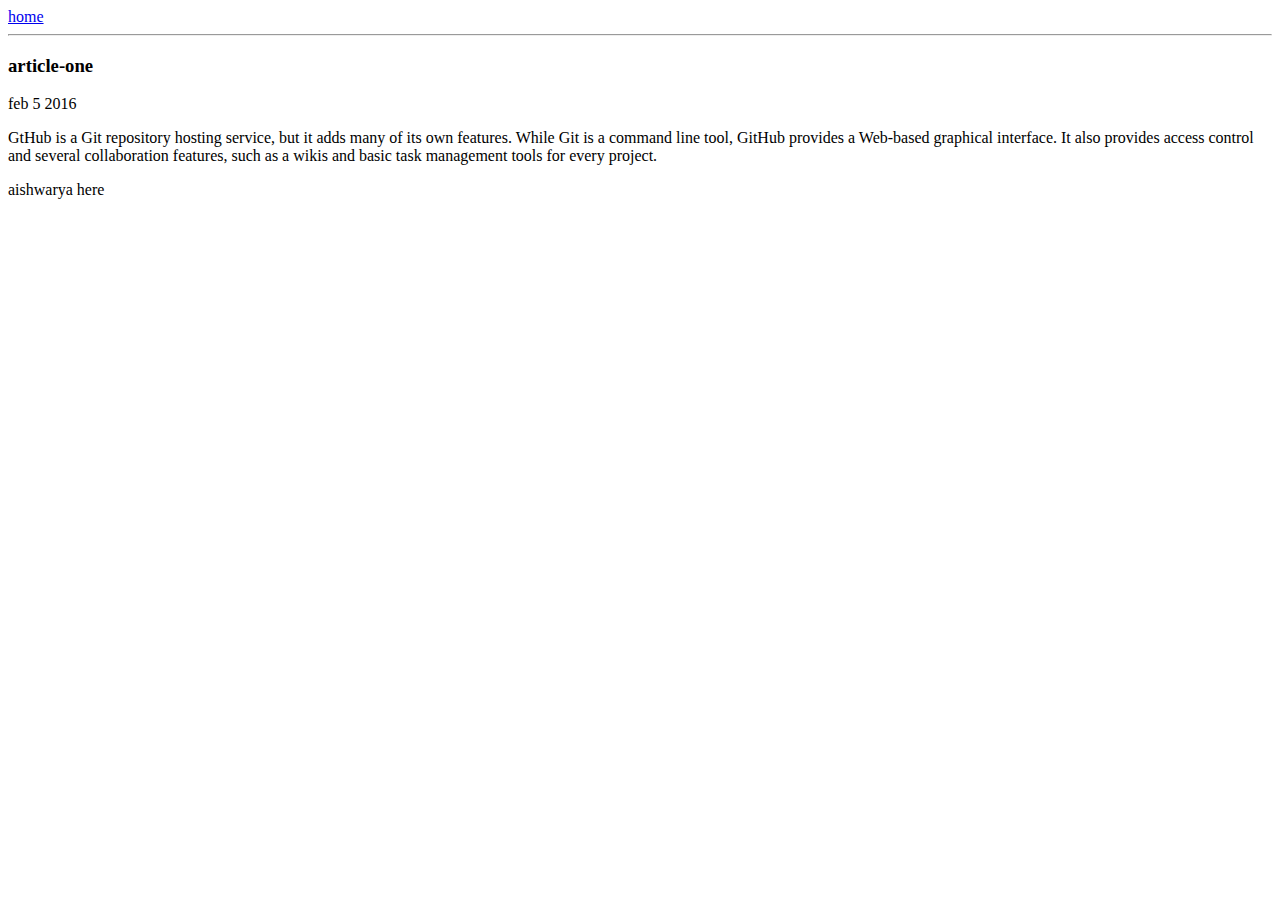
==== ui/article-one.html @ 6498f3ed "[imad-console] Updates ui/article-one.html" ====
<html>
    <head>
        <title>
           article-one|aishwarya 
        </title>
        <meta name='viewport' content="width=device width, initial scale=1"/>
        <style>
        .container;{
            max-width:800px;
            color:grey;
            margin: 0 auto;
            font-family:sans serif;
        }
        
        
        </style>
    </head>
    <body>
        <div class="container">
            <div>
            <a href="/">home</a>
        </div>
        <hr/>
        <h3>
        article-one
        </h3>
        <div>
            feb 5 2016
        </div>
         <div>
          <p>GtHub is a Git repository hosting service, but it adds many of its own features. While Git is a command line tool, GitHub provides a Web-based graphical interface. It also provides access control and several collaboration features, such as a wikis and basic task management tools for every project.
          </p>
          <p>
             aishwarya here
          </p>
        </div>
      </div>
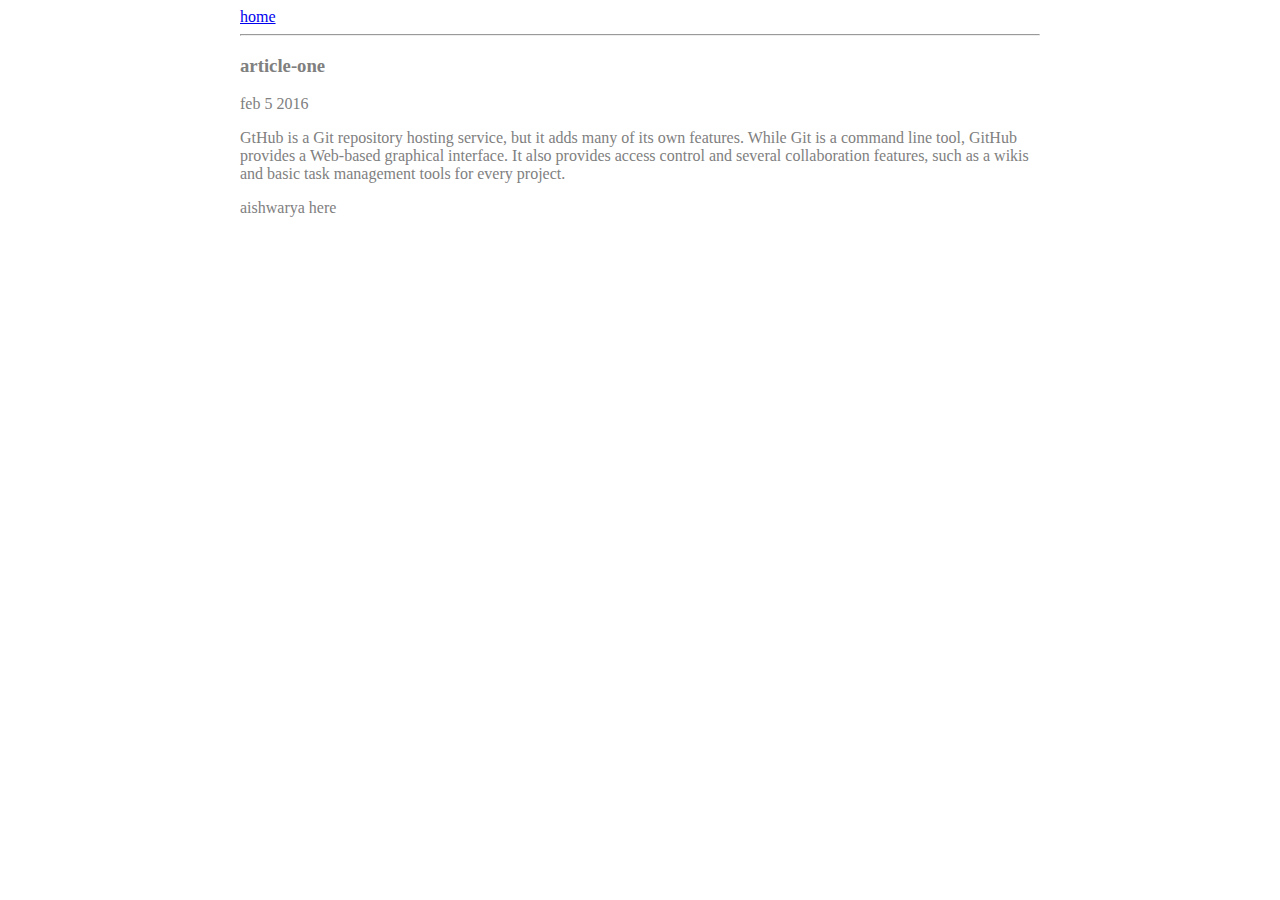
==== commit 80b77775: "[imad-console] Updates ui/article-one.html" ====
--- a/ui/article-one.html
+++ b/ui/article-one.html
@@ -5,7 +5,7 @@
         </title>
         <meta name='viewport' content="width=device width, initial scale=1"/>
         <style>
-        .container;{
+        .container{
             max-width:800px;
             color:grey;
             margin: 0 auto;
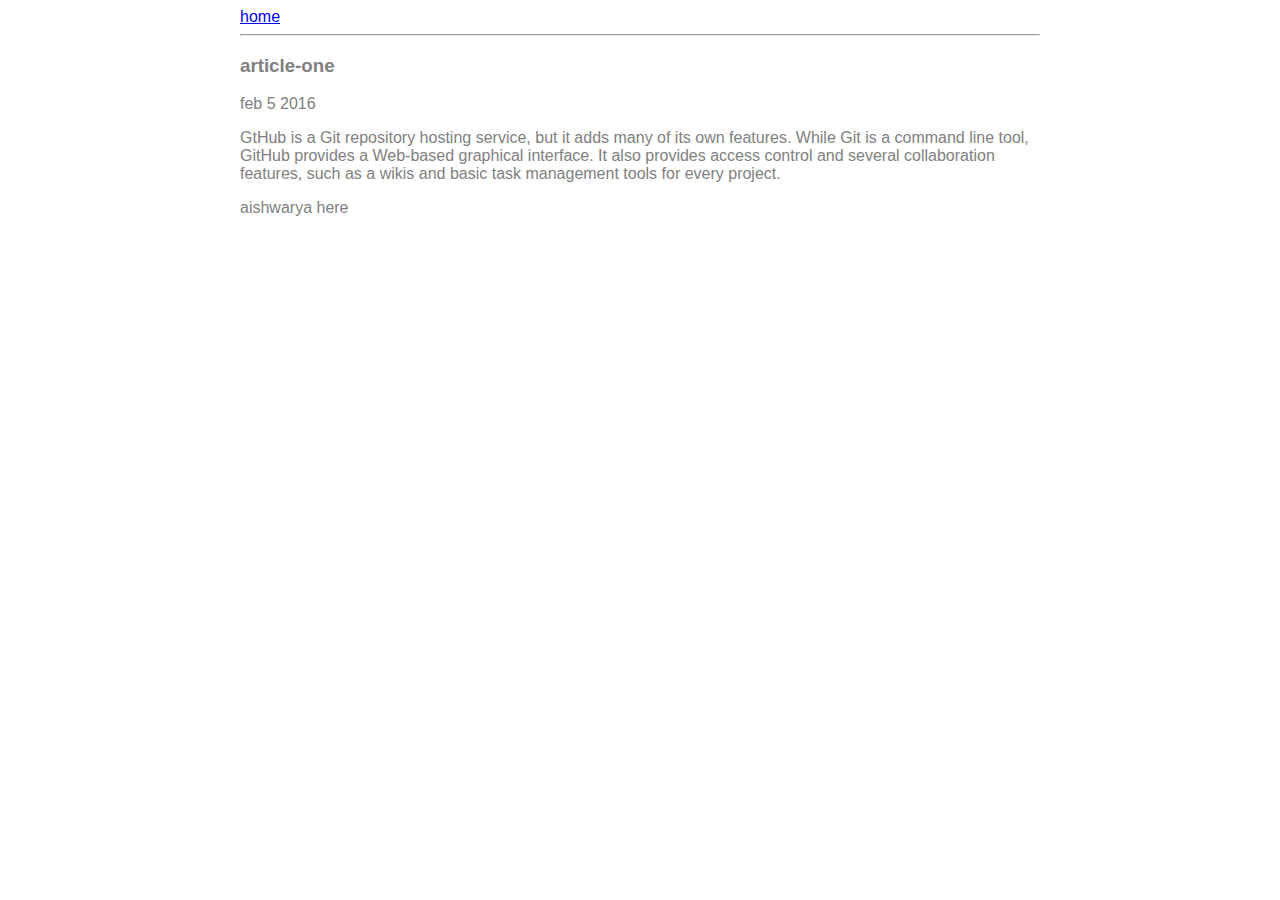
==== commit f6e23f12: "[imad-console] Updates ui/article-one.html" ====
--- a/ui/article-one.html
+++ b/ui/article-one.html
@@ -5,11 +5,11 @@
         </title>
         <meta name='viewport' content="width=device width, initial scale=1"/>
         <style>
-        .container{
+        .container {
             max-width:800px;
             color:grey;
             margin: 0 auto;
-            font-family:sans serif;
+            font-family:sans-serif;
         }
         
         
@@ -35,4 +35,5 @@
           </p>
         </div>
       </div>
+    </html>
     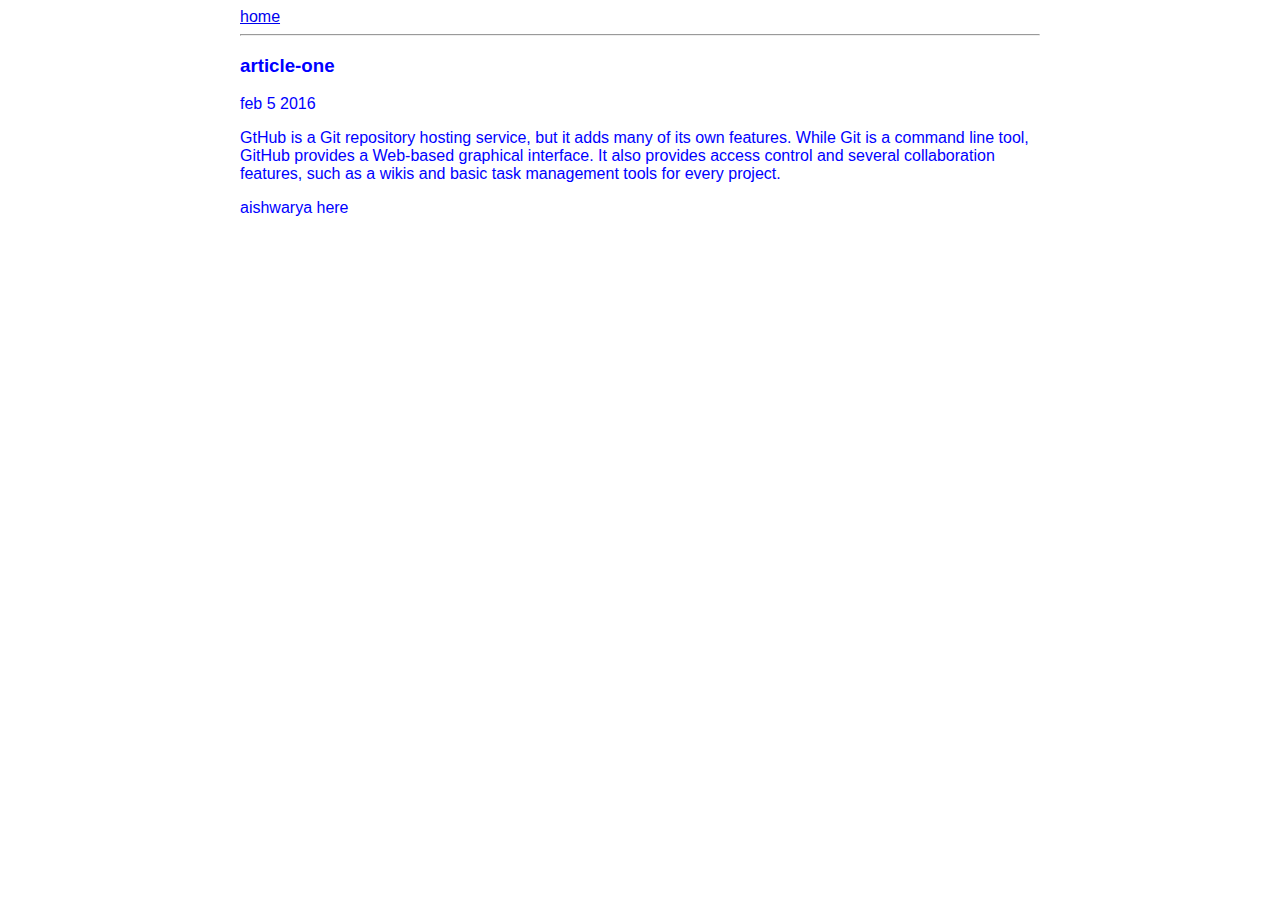
==== commit 70d4a103: "[imad-console] Updates ui/article-one.html" ====
--- a/ui/article-one.html
+++ b/ui/article-one.html
@@ -7,7 +7,7 @@
         <style>
         .container {
             max-width:800px;
-            color:grey;
+            color:blue;
             margin: 0 auto;
             font-family:sans-serif;
         }
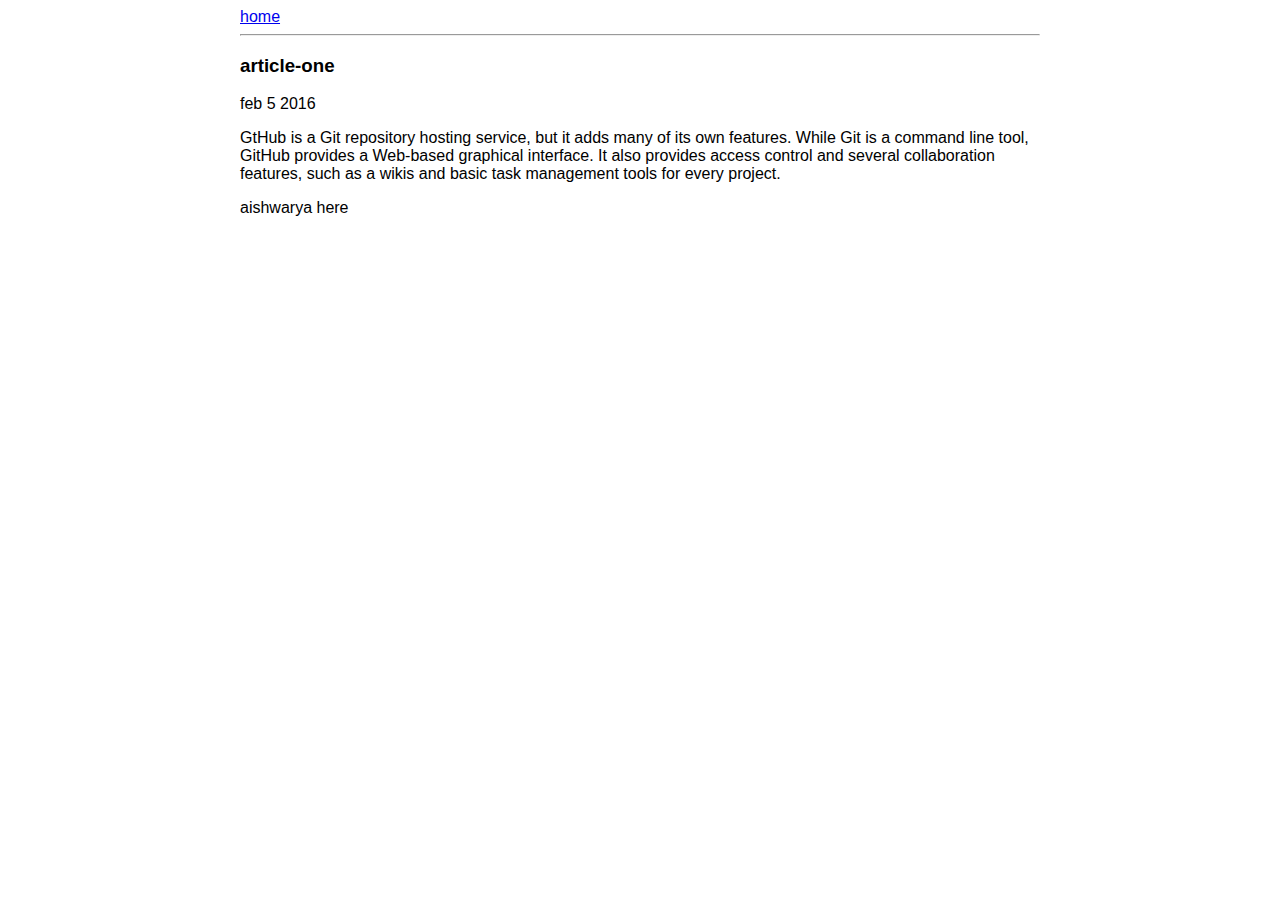
==== commit 425a1332: "[imad-console] Updates ui/article-one.html" ====
--- a/ui/article-one.html
+++ b/ui/article-one.html
@@ -7,7 +7,7 @@
         <style>
         .container {
             max-width:800px;
-            color:blue;
+            color:black;
             margin: 0 auto;
             font-family:sans-serif;
         }
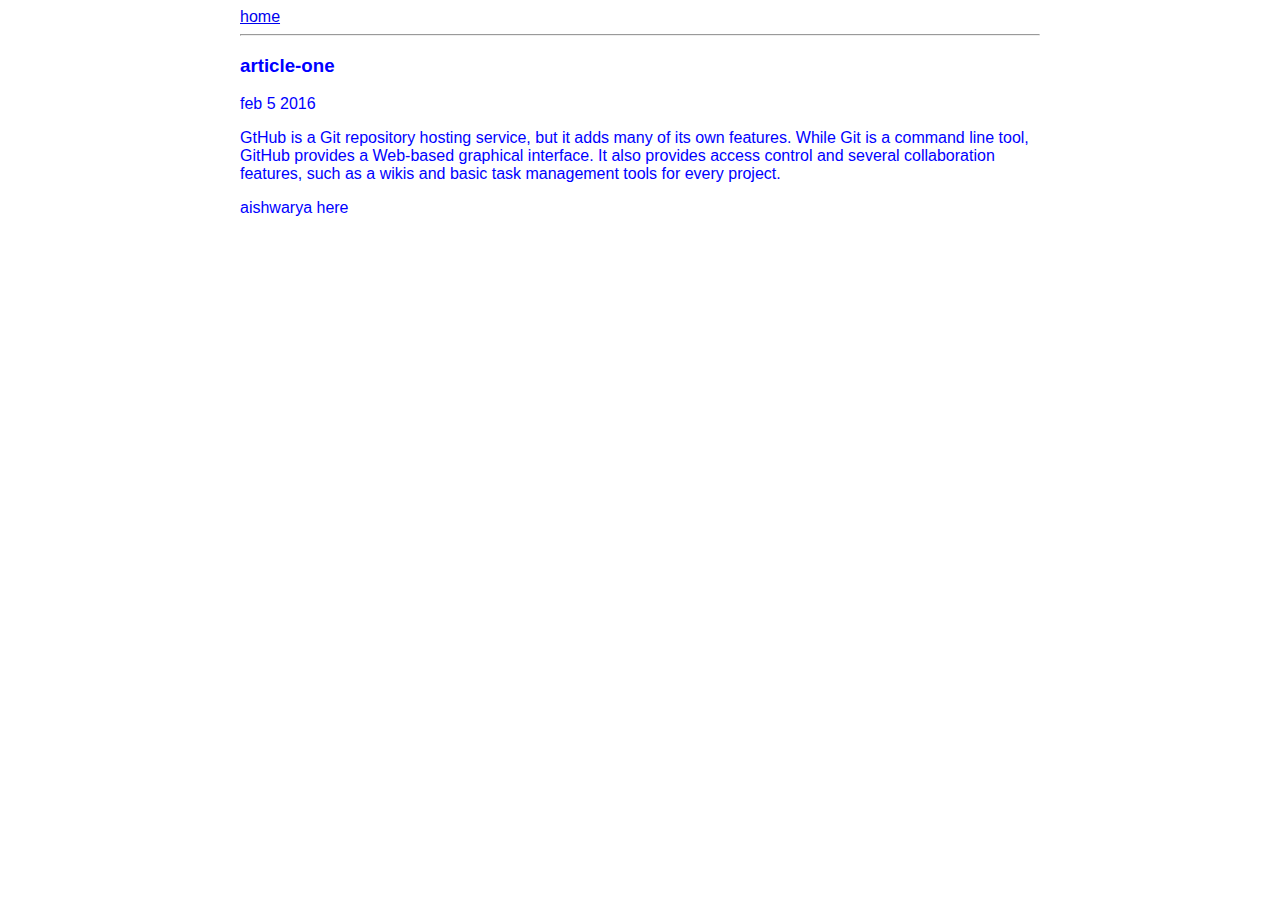
==== commit f9b40465: "[imad-console] Updates ui/article-one.html" ====
--- a/ui/article-one.html
+++ b/ui/article-one.html
@@ -7,7 +7,7 @@
         <style>
         .container {
             max-width:800px;
-            color:black;
+            color:blue;
             margin: 0 auto;
             font-family:sans-serif;
         }
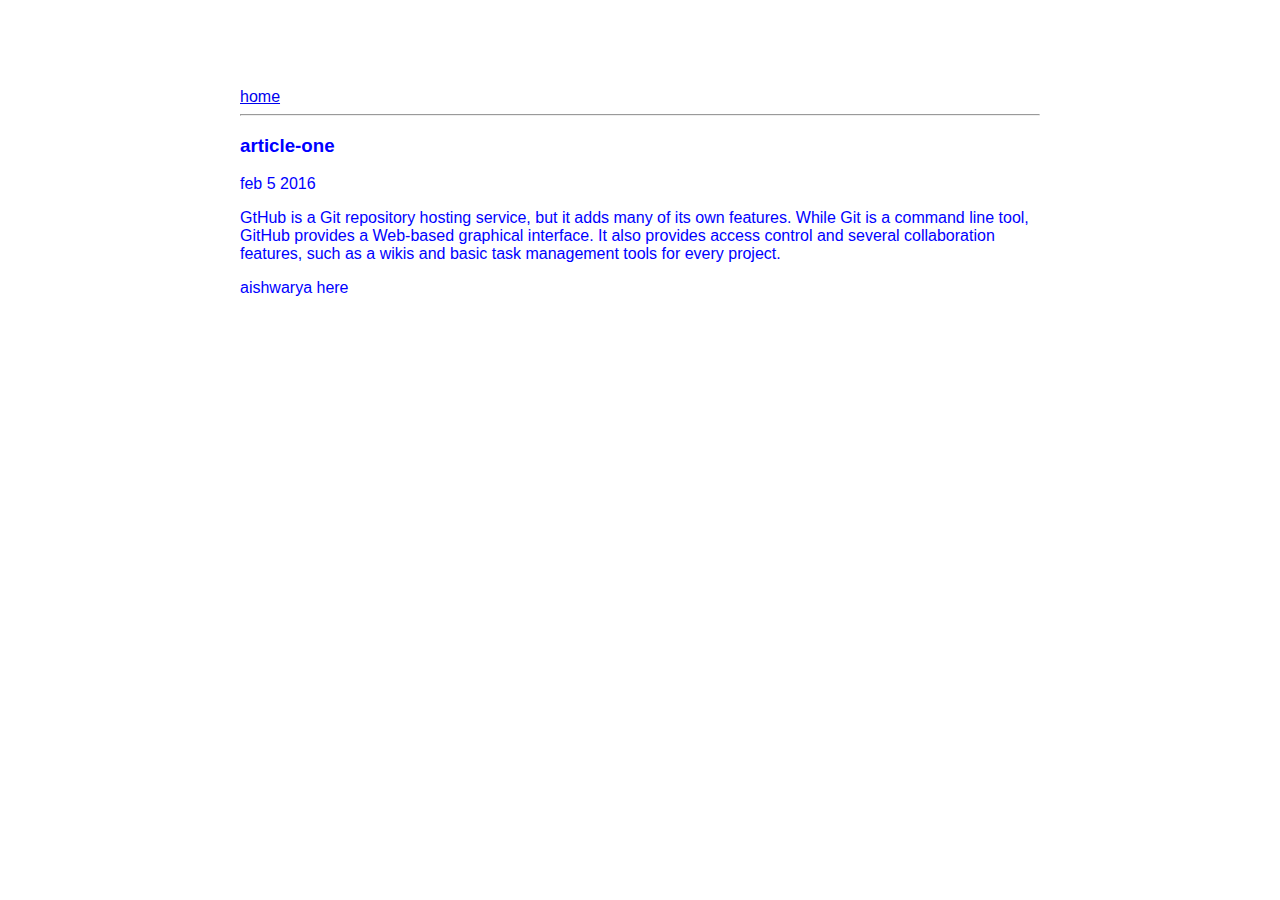
==== commit a6717c16: "[imad-console] Updates ui/article-one.html" ====
--- a/ui/article-one.html
+++ b/ui/article-one.html
@@ -6,10 +6,13 @@
         <meta name='viewport' content="width=device width, initial scale=1"/>
         <style>
         .container {
-            max-width:800px;
-            color:blue;
+            max-width: 800px;
+            color: blue;
             margin: 0 auto;
-            font-family:sans-serif;
+            font-family: sans-serif;
+            padding-top: 80px;
+            padding-left: 20px;
+            padding-right: 20px;
         }
         
         
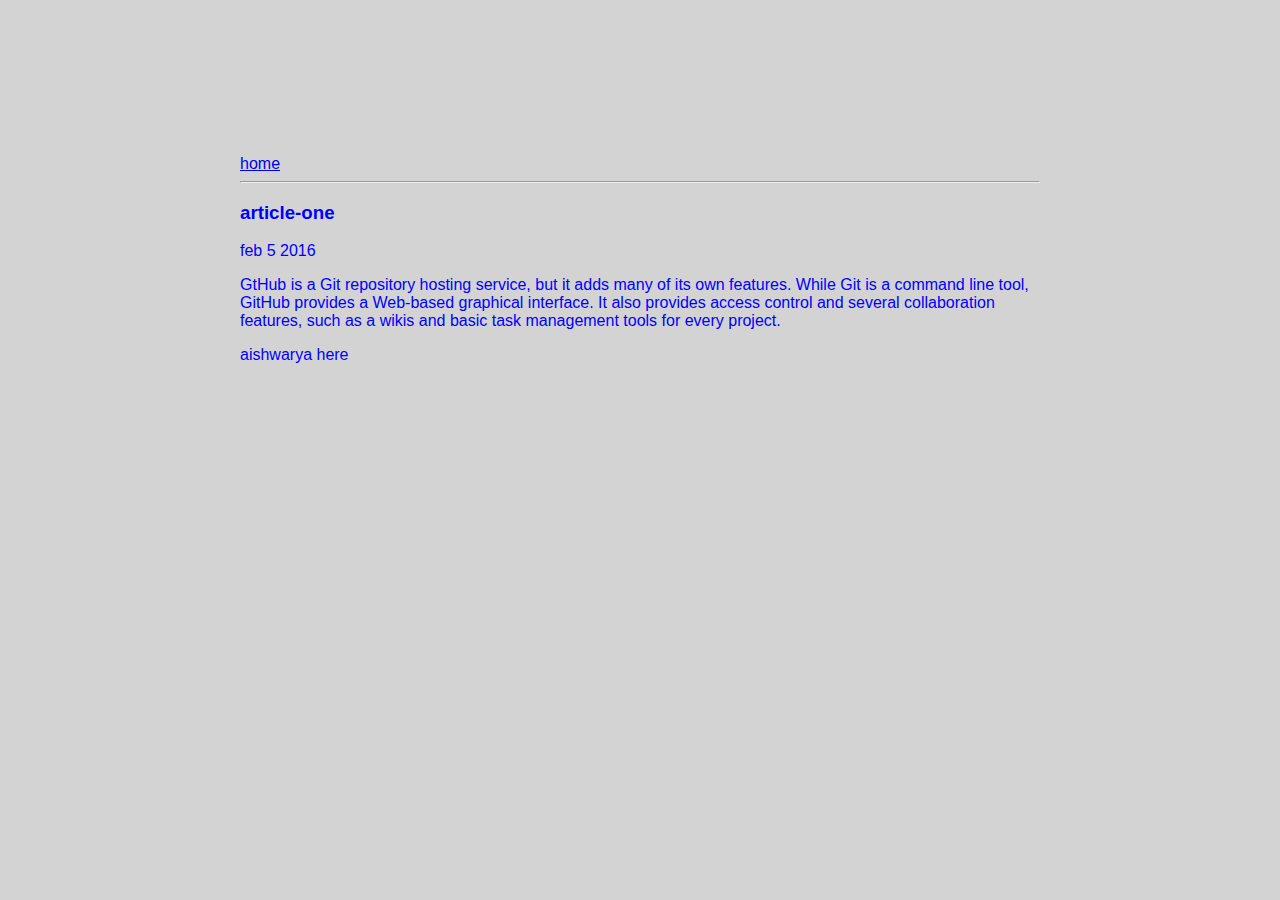
==== commit 062f2507: "[imad-console] Updates ui/article-one.html" ====
--- a/ui/article-one.html
+++ b/ui/article-one.html
@@ -4,19 +4,9 @@
            article-one|aishwarya 
         </title>
         <meta name='viewport' content="width=device width, initial scale=1"/>
-        <style>
-        .container {
-            max-width: 800px;
-            color: blue;
-            margin: 0 auto;
-            font-family: sans-serif;
-            padding-top: 80px;
-            padding-left: 20px;
-            padding-right: 20px;
-        }
+        <link href="/ui/style.css" rel="stylesheet" />
         
         
-        </style>
     </head>
     <body>
         <div class="container">
--- a/ui/style.css
+++ b/ui/style.css
@@ -0,0 +1,31 @@
+body {
+    font-family: sans-serif;
+    background-color: lightgrey;
+    margin-top: 75px;
+}
+
+.center {
+    text-align: center;
+}
+
+.text-big {
+    font-size: 300%;
+}
+
+.bold {
+    font-weight: bold;
+}
+
+.img-medium {
+    height: 200px;
+}
+
+.container {
+            max-width: 800px;
+            color: blue;
+            margin: 0 auto;
+            font-family: sans-serif;
+            padding-top: 80px;
+            padding-left: 20px;
+            padding-right: 20px;
+        }